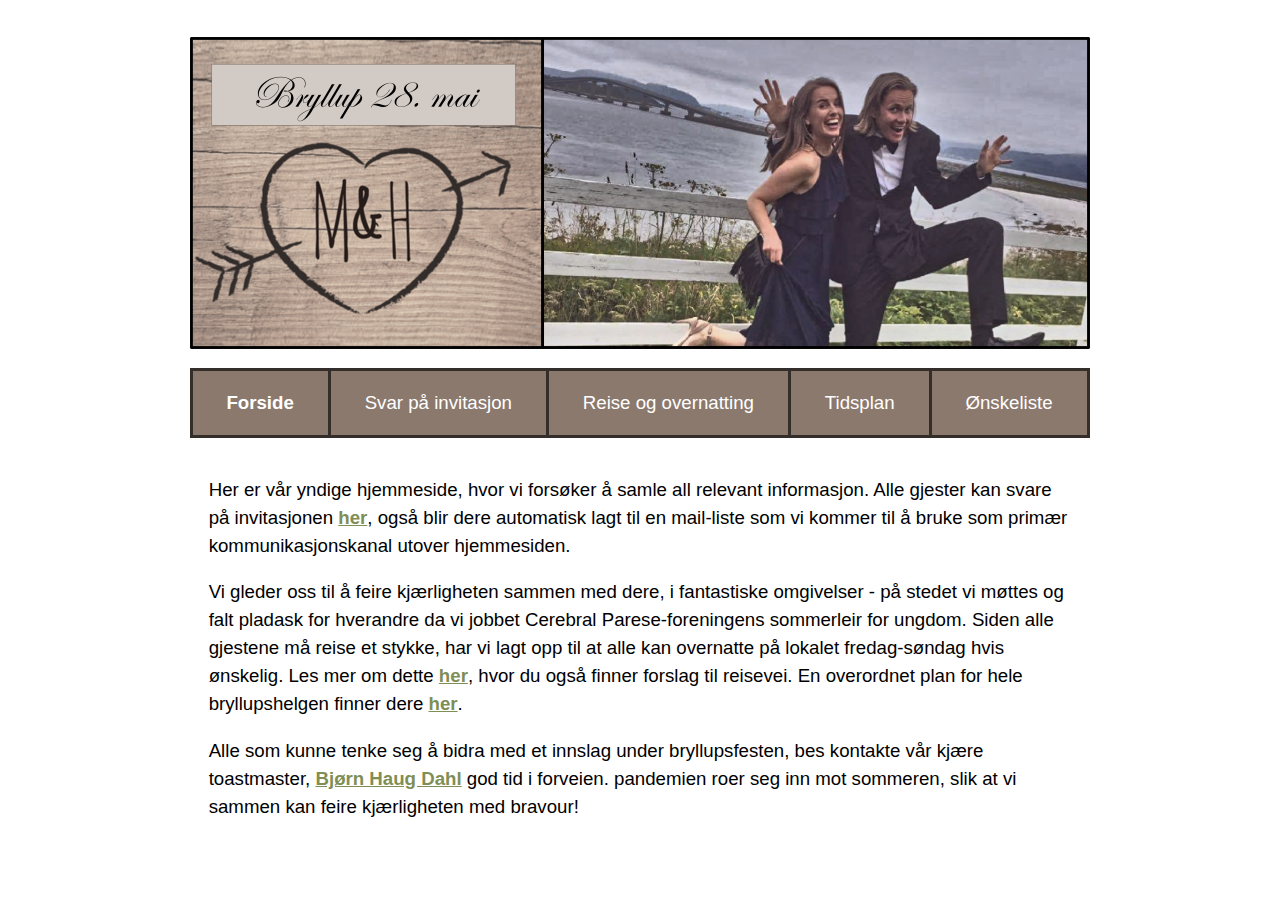
==== index.html @ 863a8f0f "index.html added" ====
<!DOCTYPE html>
<html>
  <head>
    <meta charset="UTF-8">
    <meta name="viewport" content="width=device-width, initial-scale=1.0">
    <title>Forside &#10084; Melissa & Halvor &#10084; 2022-05-28</title>
    <link rel="stylesheet" href="styles.css">
    <link rel="apple-touch-icon" sizes="180x180" href="/apple-touch-icon.png">
    <link rel="icon" type="image/png" sizes="32x32" href="/favicon-32x32.png">
    <link rel="icon" type="image/png" sizes="16x16" href="/favicon-16x16.png">
  </head>

  <body>

    <header>
      <a href="/" title="Melissa & Halvor. Bryllup 28. mai 2022"><img width="100%" src="mogh_banner.900x312.png" alt="Melissa & Halvors bryllup 28. mai 2022"></a>
    </header>

    <nav>
      <a href="/" class="current">Forside</a>
      <a href="/svar">Svar på invitasjon</a>
      <a href="/reiseogovernatting">Reise og overnatting</a>
      <a href="/tidsplan">Tidsplan</a>
      <a href="/onskeliste">Ønskeliste</a>
    </nav>

    <article>
      <p>Her er vår yndige hjemmeside, hvor vi forsøker å samle all relevant informasjon. Alle gjester kan svare på invitasjonen <a href="/svar">her</a>, også blir dere automatisk lagt til en mail-liste som vi kommer til å bruke som primær kommunikasjonskanal utover hjemmesiden.</p>

      <p>Vi gleder oss til å feire kjærligheten sammen med dere, i fantastiske omgivelser - på stedet vi møttes og falt pladask for hverandre da vi jobbet Cerebral Parese-foreningens sommerleir for ungdom. Siden alle gjestene må reise et stykke, har vi lagt opp til at alle kan overnatte på lokalet fredag-søndag hvis ønskelig. Les mer om dette <a href="/reiseogovernatting">her</a>, hvor du også finner forslag til reisevei. En overordnet plan for hele bryllupshelgen finner dere <a href="/tidsplan">her</a>.</p>

      <p>Alle som kunne tenke seg å bidra med et innslag under bryllupsfesten, bes kontakte vår kjære toastmaster, <a href="mailto:bjornhdahl@gmail.com" title="Send mail til bjornhdahl@gmail.com...">Bjørn Haug Dahl</a> god tid i forveien. pandemien roer seg inn mot sommeren, slik at vi sammen kan feire kjærligheten med bravour!</p> 
    </article>
  </body>
</html>
---- styles.css ----
/* general styling and layout */
* {
  box-sizing: border-box;
}
body {
  font-family: 'Segoe UI', Tahoma, Geneva, Verdana, sans-serif;
  font-size:14pt;
  padding:1em 0;
  margin: 0 auto;
  max-width: 900px;
  min-width: 300px; 
  line-height: 1.5;
}
a, 
a:visited {
  font-weight:bold;
  color: rgb(127, 142, 85);
}
header {
  margin:1em 0;
  aspect-ratio: 900 / 312;
}
header img {
  margin:0;  
  display: block;
}

article {
  padding:1em;
}

/* nav styling */
nav,
nav a {
  border:3px solid rgb(51, 46, 42);
}

nav {
  display: flex;
  flex-wrap: wrap;
  border-bottom: 0;
  border-right: 0;
  justify-content: space-evenly;
  background-color: rgb(139, 121, 110);
}
nav a, 
nav a:visited {
  padding: 1em;
  border-top: 0;
  border-left: 0;
  margin: -1px 0 0 -1px;
  min-width: 15%;
  flex-grow: 1;
  text-align: center;
  color: white;
  text-decoration: none;
  font-weight:normal;
}
nav a:hover, 
nav a:active {
  background-color: rgb(209, 202, 197);
  color:rgb(51, 46, 42);
}
nav a.current {
  font-weight: bold;
}


/* collapse and remove whitespace on small screens */
@media only screen and (max-width: 900px) {
  nav {
    border-top:none;
  }
  nav a {
    padding:1em 0.5em;
  }
  body {
    padding:0;
  }
  header {
    margin:0;
  }
}

/* reduce font-size and split nav on even smaller screens */
@media only screen and (max-width: 700px) {
  body {
    font-size:12pt;
  } 
  nav a{
    min-width: 26%;
  }
}


/* form */
input[type=text], input[type=email], textarea {
  width:100%;
}
textarea {
  min-height: 100px;
  resize: vertical;
}
input, 
textarea, 
select, 
button { 
  font-size:inherit; 
  font-family:inherit; 
  padding:0.25em;
  margin: 0.25em 0;
  border: 2px solid rgb(139, 121, 110);
  cursor: pointer;
}

button {
  padding: 0.25em 1em;
  background-color: rgb(209, 202, 197);
}
input:focus, 
textarea:focus, 
select:focus, 
button:focus { 
  border-color: rgb(51, 46, 42);
}
.right {
  display:block;
  margin:0 0 0 auto;
  text-align: right;
}
.no-deco {
  text-decoration: none;
  cursor: zoom-in;
}
#progress_icon { 
  /* vertical-align: top; */
  display: none;
}
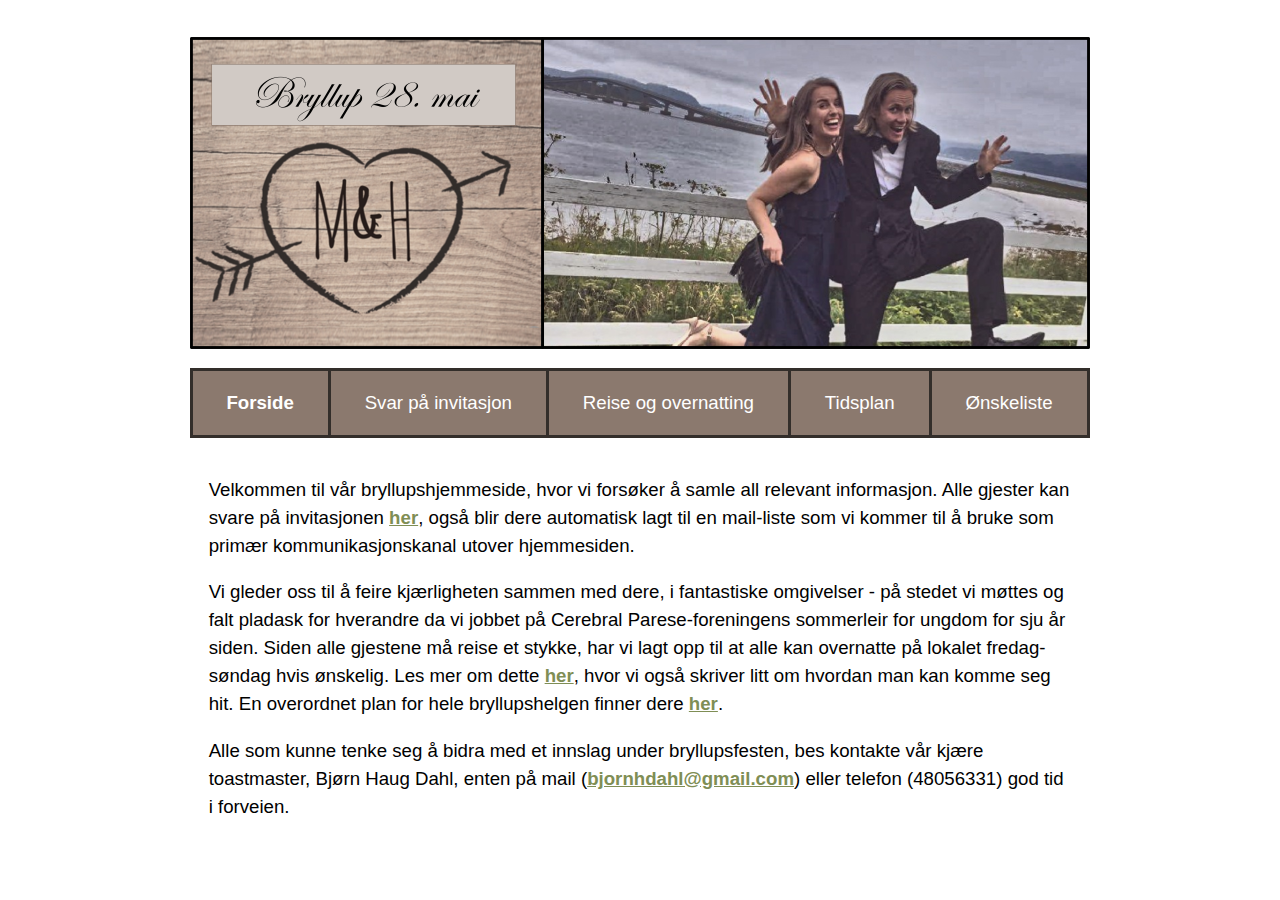
==== commit 8370a00e: "Update index.html" ====
--- a/index.html
+++ b/index.html
@@ -25,11 +25,11 @@
     </nav>
 
     <article>
-      <p>Her er vår yndige hjemmeside, hvor vi forsøker å samle all relevant informasjon. Alle gjester kan svare på invitasjonen <a href="/svar">her</a>, også blir dere automatisk lagt til en mail-liste som vi kommer til å bruke som primær kommunikasjonskanal utover hjemmesiden.</p>
+      <p>Velkommen til vår bryllupshjemmeside, hvor vi forsøker å samle all relevant informasjon. Alle gjester kan svare på invitasjonen <a href="/svar">her</a>, også blir dere automatisk lagt til en mail-liste som vi kommer til å bruke som primær kommunikasjonskanal utover hjemmesiden.</p>
 
-      <p>Vi gleder oss til å feire kjærligheten sammen med dere, i fantastiske omgivelser - på stedet vi møttes og falt pladask for hverandre da vi jobbet Cerebral Parese-foreningens sommerleir for ungdom. Siden alle gjestene må reise et stykke, har vi lagt opp til at alle kan overnatte på lokalet fredag-søndag hvis ønskelig. Les mer om dette <a href="/reiseogovernatting">her</a>, hvor du også finner forslag til reisevei. En overordnet plan for hele bryllupshelgen finner dere <a href="/tidsplan">her</a>.</p>
+      <p>Vi gleder oss til å feire kjærligheten sammen med dere, i fantastiske omgivelser - på stedet vi møttes og falt pladask for hverandre da vi jobbet på Cerebral Parese-foreningens sommerleir for ungdom for sju år siden. Siden alle gjestene må reise et stykke, har vi lagt opp til at alle kan overnatte på lokalet fredag-søndag hvis ønskelig. Les mer om dette <a href="/reiseogovernatting">her</a>, hvor vi også skriver litt om hvordan man kan komme seg hit. En overordnet plan for hele bryllupshelgen finner dere <a href="/tidsplan">her</a>.</p>
 
-      <p>Alle som kunne tenke seg å bidra med et innslag under bryllupsfesten, bes kontakte vår kjære toastmaster, <a href="mailto:bjornhdahl@gmail.com" title="Send mail til bjornhdahl@gmail.com...">Bjørn Haug Dahl</a> god tid i forveien. pandemien roer seg inn mot sommeren, slik at vi sammen kan feire kjærligheten med bravour!</p> 
+      <p>Alle som kunne tenke seg å bidra med et innslag under bryllupsfesten, bes kontakte vår kjære toastmaster, Bjørn Haug Dahl, enten på mail (<a href="mailto:bjornhdahl@gmail.com" title="Send mail til bjornhdahl@gmail.com...">bjornhdahl@gmail.com</a>) eller telefon (48056331) god tid i forveien.</p> 
     </article>
   </body>
-</html>+</html>
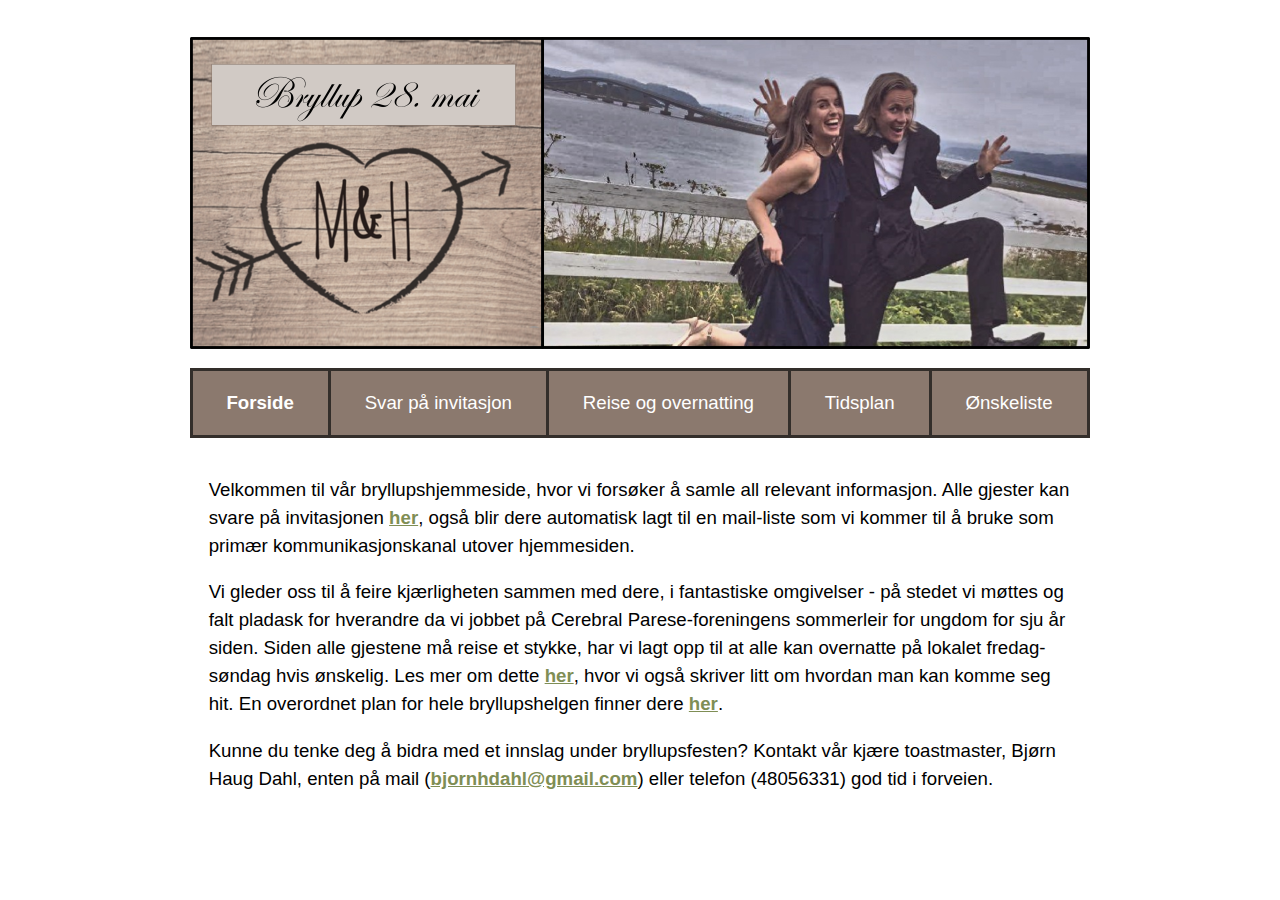
==== commit 533201d8: "Update index.html" ====
--- a/index.html
+++ b/index.html
@@ -29,7 +29,7 @@
 
       <p>Vi gleder oss til å feire kjærligheten sammen med dere, i fantastiske omgivelser - på stedet vi møttes og falt pladask for hverandre da vi jobbet på Cerebral Parese-foreningens sommerleir for ungdom for sju år siden. Siden alle gjestene må reise et stykke, har vi lagt opp til at alle kan overnatte på lokalet fredag-søndag hvis ønskelig. Les mer om dette <a href="/reiseogovernatting">her</a>, hvor vi også skriver litt om hvordan man kan komme seg hit. En overordnet plan for hele bryllupshelgen finner dere <a href="/tidsplan">her</a>.</p>
 
-      <p>Alle som kunne tenke seg å bidra med et innslag under bryllupsfesten, bes kontakte vår kjære toastmaster, Bjørn Haug Dahl, enten på mail (<a href="mailto:bjornhdahl@gmail.com" title="Send mail til bjornhdahl@gmail.com...">bjornhdahl@gmail.com</a>) eller telefon (48056331) god tid i forveien.</p> 
+      <p>Kunne du tenke deg å bidra med et innslag under bryllupsfesten? Kontakt vår kjære toastmaster, Bjørn Haug Dahl, enten på mail (<a href="mailto:bjornhdahl@gmail.com" title="Send mail til bjornhdahl@gmail.com...">bjornhdahl@gmail.com</a>) eller telefon (48056331) god tid i forveien.</p> 
     </article>
   </body>
 </html>
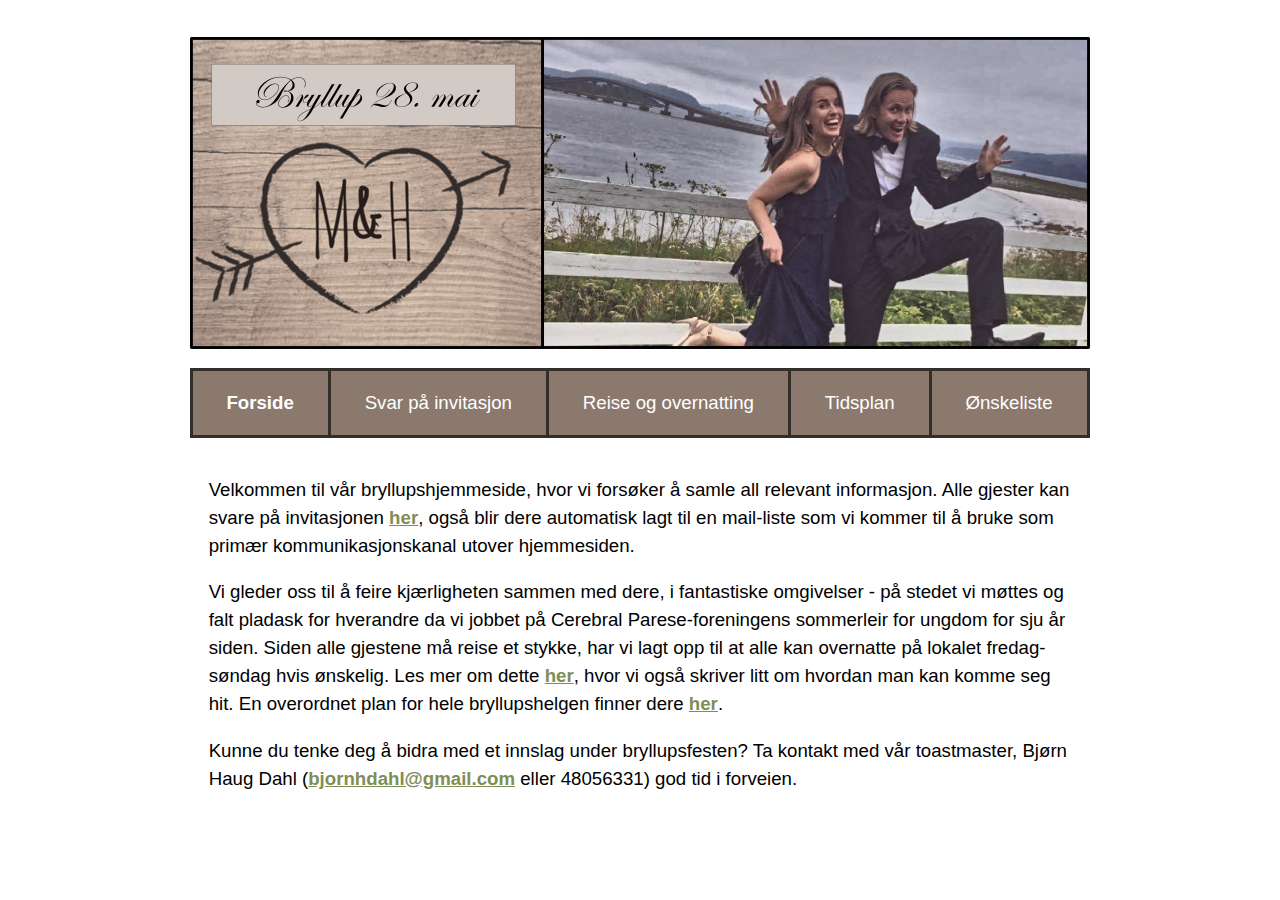
==== commit ec671b1c: "Update index.html" ====
--- a/index.html
+++ b/index.html
@@ -29,7 +29,7 @@
 
       <p>Vi gleder oss til å feire kjærligheten sammen med dere, i fantastiske omgivelser - på stedet vi møttes og falt pladask for hverandre da vi jobbet på Cerebral Parese-foreningens sommerleir for ungdom for sju år siden. Siden alle gjestene må reise et stykke, har vi lagt opp til at alle kan overnatte på lokalet fredag-søndag hvis ønskelig. Les mer om dette <a href="/reiseogovernatting">her</a>, hvor vi også skriver litt om hvordan man kan komme seg hit. En overordnet plan for hele bryllupshelgen finner dere <a href="/tidsplan">her</a>.</p>
 
-      <p>Kunne du tenke deg å bidra med et innslag under bryllupsfesten? Kontakt vår kjære toastmaster, Bjørn Haug Dahl, enten på mail (<a href="mailto:bjornhdahl@gmail.com" title="Send mail til bjornhdahl@gmail.com...">bjornhdahl@gmail.com</a>) eller telefon (48056331) god tid i forveien.</p> 
+      <p>Kunne du tenke deg å bidra med et innslag under bryllupsfesten? Ta kontakt med vår toastmaster, Bjørn Haug Dahl (<a href="mailto:bjornhdahl@gmail.com" title="Send mail til bjornhdahl@gmail.com...">bjornhdahl@gmail.com</a> eller 48056331) god tid i forveien.</p> 
     </article>
   </body>
 </html>
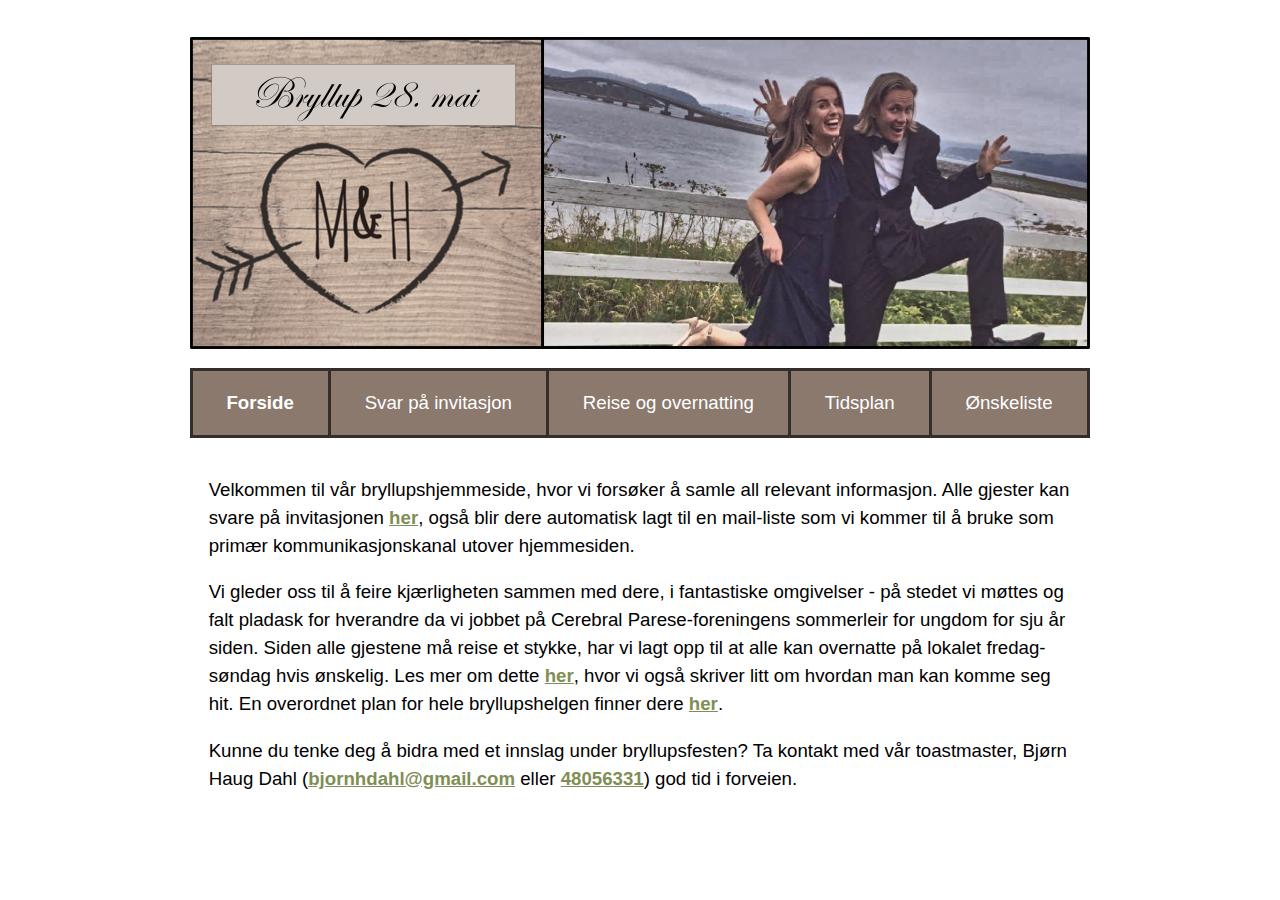
==== commit a0349178: "Update index.html" ====
--- a/index.html
+++ b/index.html
@@ -29,7 +29,7 @@
 
       <p>Vi gleder oss til å feire kjærligheten sammen med dere, i fantastiske omgivelser - på stedet vi møttes og falt pladask for hverandre da vi jobbet på Cerebral Parese-foreningens sommerleir for ungdom for sju år siden. Siden alle gjestene må reise et stykke, har vi lagt opp til at alle kan overnatte på lokalet fredag-søndag hvis ønskelig. Les mer om dette <a href="/reiseogovernatting">her</a>, hvor vi også skriver litt om hvordan man kan komme seg hit. En overordnet plan for hele bryllupshelgen finner dere <a href="/tidsplan">her</a>.</p>
 
-      <p>Kunne du tenke deg å bidra med et innslag under bryllupsfesten? Ta kontakt med vår toastmaster, Bjørn Haug Dahl (<a href="mailto:bjornhdahl@gmail.com" title="Send mail til bjornhdahl@gmail.com...">bjornhdahl@gmail.com</a> eller 48056331) god tid i forveien.</p> 
+      <p>Kunne du tenke deg å bidra med et innslag under bryllupsfesten? Ta kontakt med vår toastmaster, Bjørn Haug Dahl (<a href="mailto:bjornhdahl@gmail.com" title="Send mail til bjornhdahl@gmail.com...">bjornhdahl@gmail.com</a> eller <a href="tel:004748056331">48056331</a>) god tid i forveien.</p> 
     </article>
   </body>
 </html>
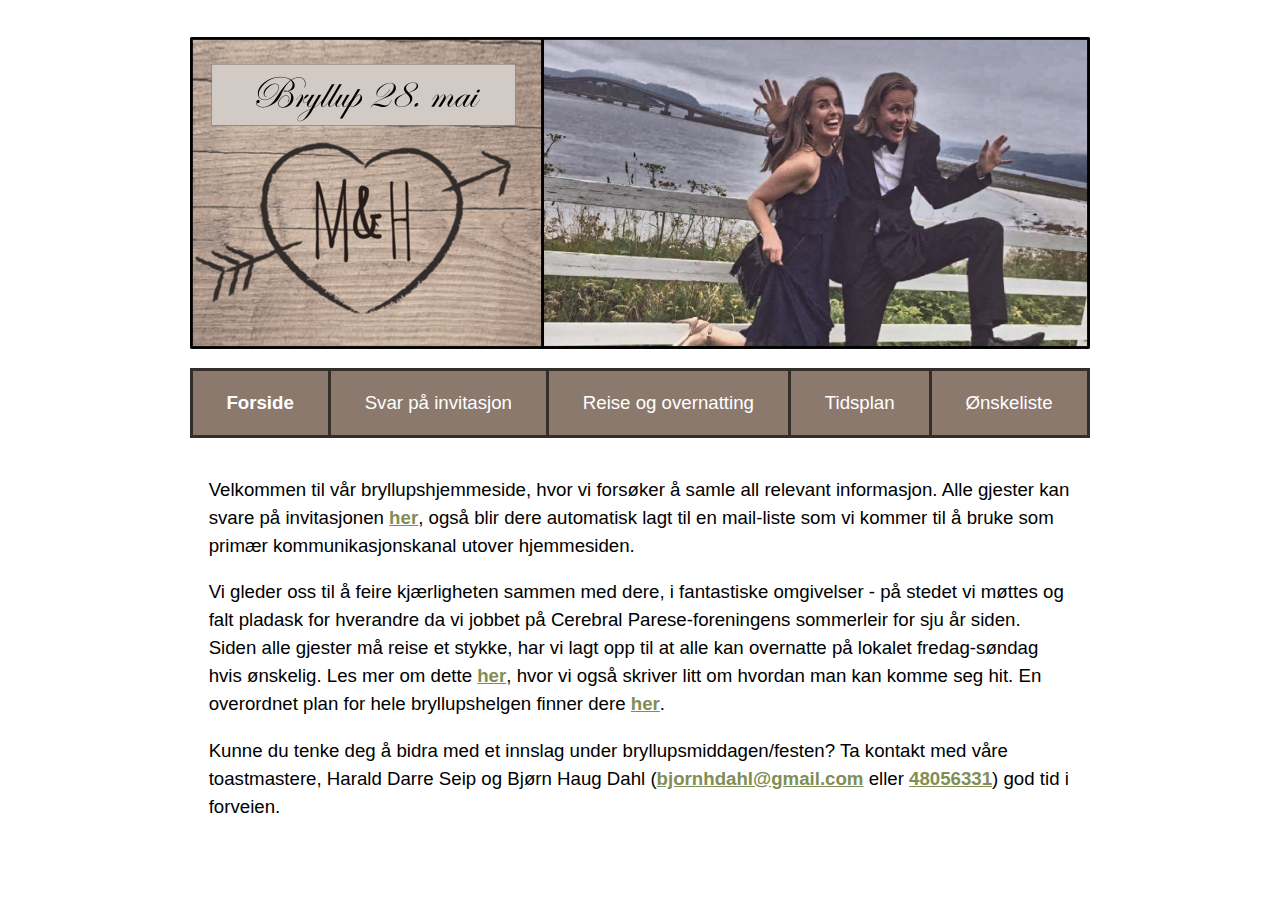
==== commit 805533fc: "Update index.html" ====
--- a/index.html
+++ b/index.html
@@ -27,9 +27,9 @@
     <article>
       <p>Velkommen til vår bryllupshjemmeside, hvor vi forsøker å samle all relevant informasjon. Alle gjester kan svare på invitasjonen <a href="/svar">her</a>, også blir dere automatisk lagt til en mail-liste som vi kommer til å bruke som primær kommunikasjonskanal utover hjemmesiden.</p>
 
-      <p>Vi gleder oss til å feire kjærligheten sammen med dere, i fantastiske omgivelser - på stedet vi møttes og falt pladask for hverandre da vi jobbet på Cerebral Parese-foreningens sommerleir for ungdom for sju år siden. Siden alle gjestene må reise et stykke, har vi lagt opp til at alle kan overnatte på lokalet fredag-søndag hvis ønskelig. Les mer om dette <a href="/reiseogovernatting">her</a>, hvor vi også skriver litt om hvordan man kan komme seg hit. En overordnet plan for hele bryllupshelgen finner dere <a href="/tidsplan">her</a>.</p>
+      <p>Vi gleder oss til å feire kjærligheten sammen med dere, i fantastiske omgivelser - på stedet vi møttes og falt pladask for hverandre da vi jobbet på Cerebral Parese-foreningens sommerleir for sju år siden. Siden alle gjester må reise et stykke, har vi lagt opp til at alle kan overnatte på lokalet fredag-søndag hvis ønskelig. Les mer om dette <a href="/reiseogovernatting">her</a>, hvor vi også skriver litt om hvordan man kan komme seg hit. En overordnet plan for hele bryllupshelgen finner dere <a href="/tidsplan">her</a>.</p>
 
-      <p>Kunne du tenke deg å bidra med et innslag under bryllupsfesten? Ta kontakt med vår toastmaster, Bjørn Haug Dahl (<a href="mailto:bjornhdahl@gmail.com" title="Send mail til bjornhdahl@gmail.com...">bjornhdahl@gmail.com</a> eller <a href="tel:004748056331">48056331</a>) god tid i forveien.</p> 
+      <p>Kunne du tenke deg å bidra med et innslag under bryllupsmiddagen/festen? Ta kontakt med våre toastmastere, Harald Darre Seip og Bjørn Haug Dahl (<a href="mailto:bjornhdahl@gmail.com" title="Send mail til bjornhdahl@gmail.com...">bjornhdahl@gmail.com</a> eller <a href="tel:004748056331">48056331</a>) god tid i forveien.</p> 
     </article>
   </body>
 </html>
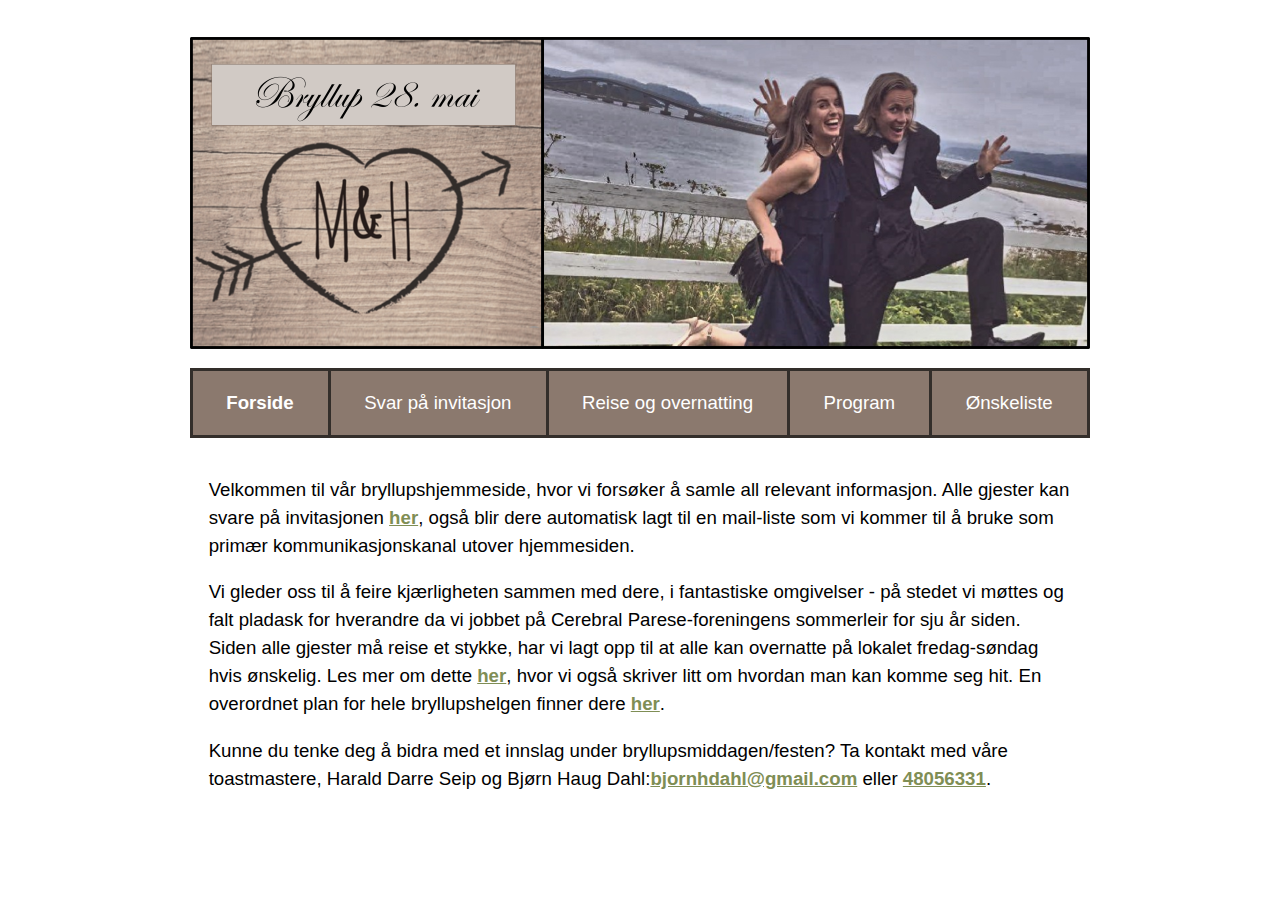
==== commit c9f761d7: "Update index.html" ====
--- a/index.html
+++ b/index.html
@@ -20,7 +20,7 @@
       <a href="/" class="current">Forside</a>
       <a href="/svar">Svar på invitasjon</a>
       <a href="/reiseogovernatting">Reise og overnatting</a>
-      <a href="/tidsplan">Tidsplan</a>
+      <a href="/program">Program</a>
       <a href="/onskeliste">Ønskeliste</a>
     </nav>
 
@@ -29,7 +29,7 @@
 
       <p>Vi gleder oss til å feire kjærligheten sammen med dere, i fantastiske omgivelser - på stedet vi møttes og falt pladask for hverandre da vi jobbet på Cerebral Parese-foreningens sommerleir for sju år siden. Siden alle gjester må reise et stykke, har vi lagt opp til at alle kan overnatte på lokalet fredag-søndag hvis ønskelig. Les mer om dette <a href="/reiseogovernatting">her</a>, hvor vi også skriver litt om hvordan man kan komme seg hit. En overordnet plan for hele bryllupshelgen finner dere <a href="/tidsplan">her</a>.</p>
 
-      <p>Kunne du tenke deg å bidra med et innslag under bryllupsmiddagen/festen? Ta kontakt med våre toastmastere, Harald Darre Seip og Bjørn Haug Dahl (<a href="mailto:bjornhdahl@gmail.com" title="Send mail til bjornhdahl@gmail.com...">bjornhdahl@gmail.com</a> eller <a href="tel:004748056331">48056331</a>) god tid i forveien.</p> 
+      <p>Kunne du tenke deg å bidra med et innslag under bryllupsmiddagen/festen? Ta kontakt med våre toastmastere, Harald Darre Seip og Bjørn Haug Dahl:<a href="mailto:bjornhdahl@gmail.com" title="Send mail til bjornhdahl@gmail.com...">bjornhdahl@gmail.com</a> eller <a href="tel:004748056331">48056331</a>.</p> 
     </article>
   </body>
 </html>
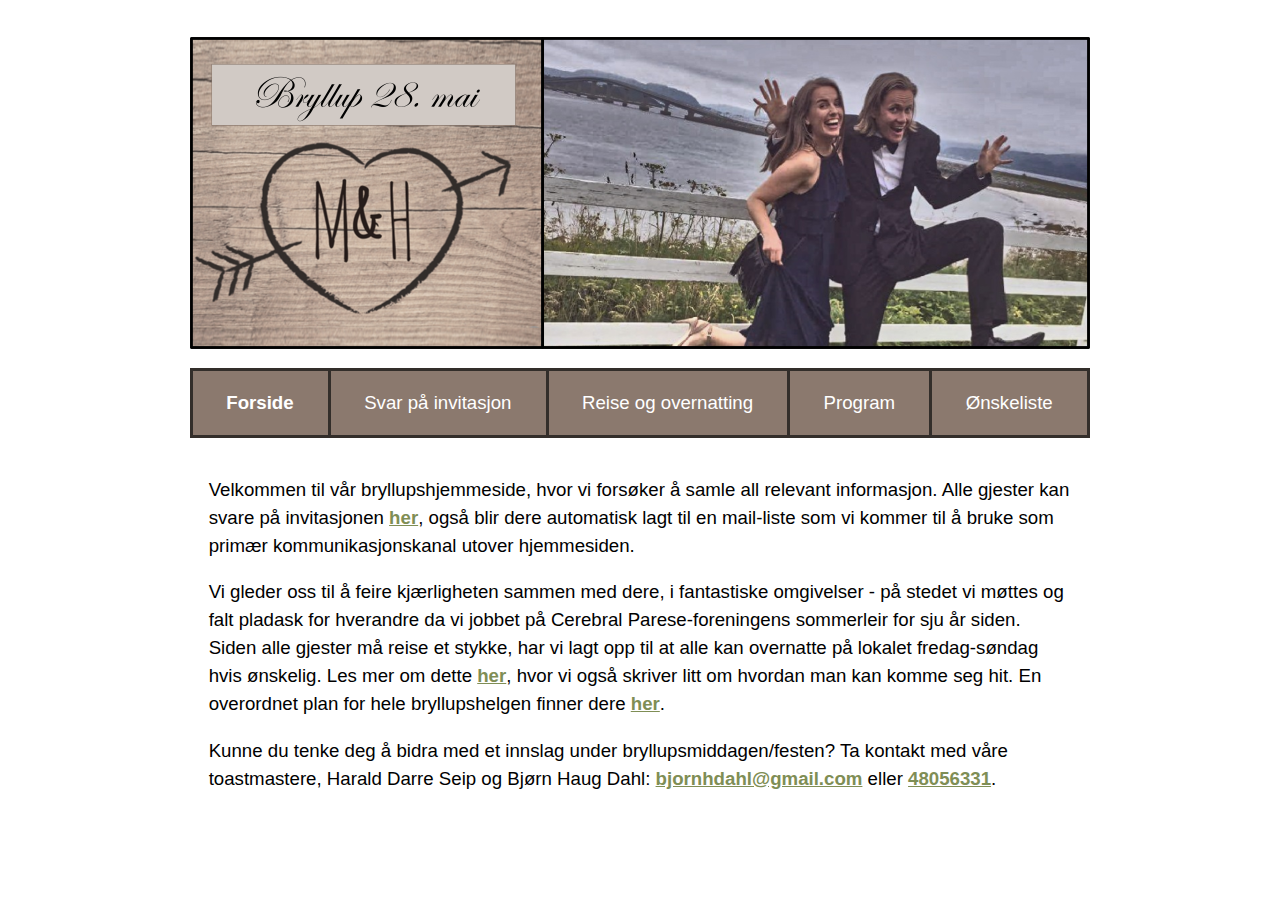
==== commit 3c2fb077: "Fikset link til programmet." ====
--- a/index.html
+++ b/index.html
@@ -27,9 +27,9 @@
     <article>
       <p>Velkommen til vår bryllupshjemmeside, hvor vi forsøker å samle all relevant informasjon. Alle gjester kan svare på invitasjonen <a href="/svar">her</a>, også blir dere automatisk lagt til en mail-liste som vi kommer til å bruke som primær kommunikasjonskanal utover hjemmesiden.</p>
 
-      <p>Vi gleder oss til å feire kjærligheten sammen med dere, i fantastiske omgivelser - på stedet vi møttes og falt pladask for hverandre da vi jobbet på Cerebral Parese-foreningens sommerleir for sju år siden. Siden alle gjester må reise et stykke, har vi lagt opp til at alle kan overnatte på lokalet fredag-søndag hvis ønskelig. Les mer om dette <a href="/reiseogovernatting">her</a>, hvor vi også skriver litt om hvordan man kan komme seg hit. En overordnet plan for hele bryllupshelgen finner dere <a href="/tidsplan">her</a>.</p>
+      <p>Vi gleder oss til å feire kjærligheten sammen med dere, i fantastiske omgivelser - på stedet vi møttes og falt pladask for hverandre da vi jobbet på Cerebral Parese-foreningens sommerleir for sju år siden. Siden alle gjester må reise et stykke, har vi lagt opp til at alle kan overnatte på lokalet fredag-søndag hvis ønskelig. Les mer om dette <a href="/reiseogovernatting">her</a>, hvor vi også skriver litt om hvordan man kan komme seg hit. En overordnet plan for hele bryllupshelgen finner dere <a href="/program">her</a>.</p>
 
-      <p>Kunne du tenke deg å bidra med et innslag under bryllupsmiddagen/festen? Ta kontakt med våre toastmastere, Harald Darre Seip og Bjørn Haug Dahl:<a href="mailto:bjornhdahl@gmail.com" title="Send mail til bjornhdahl@gmail.com...">bjornhdahl@gmail.com</a> eller <a href="tel:004748056331">48056331</a>.</p> 
+      <p>Kunne du tenke deg å bidra med et innslag under bryllupsmiddagen/festen? Ta kontakt med våre toastmastere, Harald Darre Seip og Bjørn Haug Dahl: <a href="mailto:bjornhdahl@gmail.com" title="Send mail til bjornhdahl@gmail.com...">bjornhdahl@gmail.com</a> eller <a href="tel:004748056331">48056331</a>.</p> 
     </article>
   </body>
 </html>
